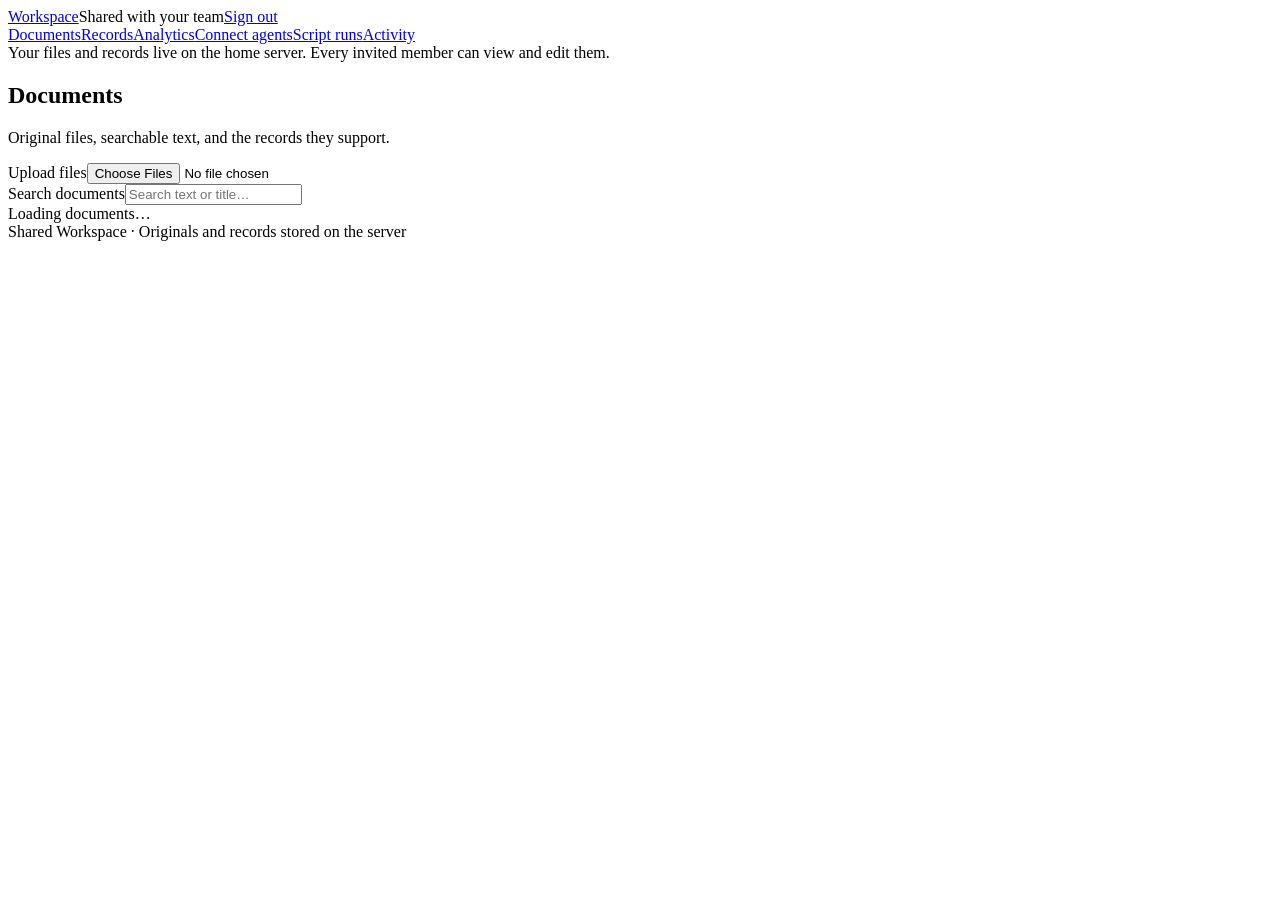
==== services/workspace/static/index.html @ 3bf5221f "Add public shared workspace with agent pairing and sandboxed parsing" ====
<!doctype html>
<html lang="en"><head><meta charset="utf-8"><meta name="viewport" content="width=device-width,initial-scale=1"><title>Workspace</title><link rel="stylesheet" href="/static/style.css"><script src="/static/app.js" defer></script></head>
<body><header><a class="brand" href="/">Workspace</a><span class="shared">Shared with your team</span><span id="identity"></span><a href="https://signin.egouda.xyz/logout">Sign out</a></header>
<div class="shell"><nav aria-label="Workspace"><a href="#documents" data-page="documents">Documents</a><a href="#records" data-page="records">Records</a><a href="#analytics" data-page="analytics">Analytics</a><a href="#agents" data-page="agents">Connect agents</a><a href="#jobs" data-page="jobs">Script runs</a><a href="#activity" data-page="activity">Activity</a><a id="people" hidden href="https://people.home.egouda.xyz/?service=workspace" target="_blank" rel="noopener">Invite people ↗</a><div class="nav-note">Your files and records live on the home server. Every invited member can view and edit them.</div></nav>
<main><p id="notice" role="status" hidden></p><p id="error" role="alert" hidden></p>
<section data-view="documents"><div class="heading"><div><h1>Documents</h1><p>Original files, searchable text, and the records they support.</p></div><label class="button primary">Upload files<input id="upload" type="file" multiple class="file-input"></label></div><div class="toolbar"><label class="search">Search documents<input id="document-search" type="search" placeholder="Search text or title…"></label><span id="document-count"></span></div><div id="upload-state" role="status"></div><div id="documents" class="document-list">Loading documents…</div><button id="document-next" hidden>Load more</button><article id="document-detail" hidden><div class="heading"><h2 id="document-title"></h2><button id="close-document">Close</button></div><div class="actions"><a id="download" class="button">Download original</a><button id="document-record">Add a linked record</button></div><details><summary>Edit title and extracted text</summary><form id="document-edit"><label>Title<input id="edit-document-title" required maxlength="200"></label><label>Extracted text<textarea id="edit-document-content" rows="12"></textarea></label><button class="primary">Save document</button></form></details><h3>Extracted text</h3><pre id="document-content"></pre></article></section>
<section data-view="records" hidden><div class="heading"><div><h1>Records</h1><p>Notes and structured data linked to source documents.</p></div><button id="new-record" class="primary">Add record</button></div><div class="toolbar"><label class="search">Search records<input id="record-search" type="search" placeholder="Search title or category…"></label><label class="check"><input id="archived" type="checkbox"> Show archived</label></div><div class="table-scroll"><table><thead><tr><th>Record</th><th>Type</th><th>Date</th><th>Amount</th><th>Source</th><th></th></tr></thead><tbody id="records"></tbody></table></div><button id="record-next" hidden>Load more</button><form id="record-form" hidden><div class="heading"><h2 id="record-form-title">Add a record</h2><button type="button" id="cancel-record">Close</button></div><div class="form-grid"><label class="wide">Title<input id="record-title" required maxlength="200"></label><label>Type<select id="record-kind"><option value="note">Note</option><option value="expense">Expense</option><option value="income">Income</option><option value="transaction">Transaction</option><option value="email">Email</option><option value="research">Research</option><option value="other">Other</option></select></label><label>Source document ID<input id="record-source" type="number" min="1"></label><label>Date<input id="record-date" type="date"></label><label>Category<input id="record-category" maxlength="100"></label><label>Amount<input id="record-amount" inputmode="decimal" placeholder="125.00"></label><label>Currency<input id="record-currency" maxlength="3" pattern="[A-Z]{3}" placeholder="CAD"></label><label class="wide">Structured data (JSON)<textarea id="record-data" rows="8" spellcheck="false">{}</textarea></label></div><p class="muted">Updates are saved directly and recorded in version history. The original document is retained.</p><div class="actions"><button class="primary">Save record</button><button type="button" id="archive-record" hidden>Archive</button><button type="button" id="history-record" hidden>View history</button></div><pre id="record-history" hidden></pre></form></section>
<section data-view="analytics" hidden><div class="heading"><div><h1>Analytics</h1><p>Financial records, with a clear trail back to source documents.</p></div><button id="refresh-analytics">Refresh</button></div><p id="analytics-basis" class="explanation"></p><div id="analytics-totals"></div><h2>By month</h2><div id="analytics-months"></div><h2>By category</h2><div id="analytics-categories"></div></section>
<section data-view="agents" hidden>
<div class="heading"><div><h1>Let your agent set itself up</h1><p>Copy this message into your agent. It will guide you through one sign-in and connect itself.</p></div></div>
<div class="setup-card"><label for="setup-message">Send this to your agent</label><textarea id="setup-message" rows="4" readonly>Connect to my shared Workspace at https://workspace.egouda.xyz. Read https://workspace.egouda.xyz/llms.txt and start the connection flow. Give me the sign-in link and matching code, then finish setup after I confirm. Keep your credential private and tell me when you’re connected.</textarea><button id="copy-setup" class="primary">Copy setup message</button></div>
<ol class="steps"><li><strong>Paste the message</strong> into the agent you already use.</li><li><strong>Open its link.</strong> Sign in, check the name and matching code, then click Connect this agent.</li><li><strong>Go back to your agent.</strong> It finishes setup. Ask it to upload a document, organize records, or answer questions about your files.</li></ol>
<p class="muted">Your agent needs to be able to make web requests and store its connection securely. If it cannot, it should tell you what its app supports. New partners need an invitation from the workspace owner first.</p>
<h2>Connected agents</h2><label class="check"><input id="show-disconnected" type="checkbox"> Show disconnected agents</label><p class="muted">Disconnect an agent here to stop its access. Everyone you invite shares the same documents and records.</p><div class="table-scroll"><table><thead><tr><th>Agent</th><th>Owner</th><th>Access</th><th>Last used</th><th>Expires</th><th></th></tr></thead><tbody id="keys"></tbody></table></div>
<details><summary>Manual setup with an API key</summary><form id="key-form" class="key-form"><label>Agent name<input id="key-name" required maxlength="80" placeholder="My research assistant"></label><label>Access<select id="key-scope"><option value="write">Read and write</option><option value="read">Read only</option></select></label><label>Expires in<select id="key-days"><option value="7">7 days</option><option value="30">30 days</option><option value="90" selected>90 days</option></select></label><button class="primary">Create API key</button></form><div id="new-key" hidden><h2>Save this key now</h2><p>It is shown once. Anyone holding it gets the access you selected to this shared workspace.</p><textarea id="connection" rows="8" readonly aria-label="Agent connection instructions"></textarea><div class="actions"><button id="copy-connection">Copy instructions</button><button id="dismiss-key">I’ve saved it</button></div></div><div class="actions"><a href="/agent-guide.md" target="_blank">Agent guide ↗</a><a href="/openapi.json" target="_blank">API schema ↗</a></div></details>
</section>
<section data-view="connect" hidden>
<div class="heading"><div><h1>Connect your agent</h1><p>One sign-in. Your agent handles the rest.</p></div></div>
<form id="connect-code-form" class="setup-card"><label>Code from your agent<input id="connect-code-input" autocomplete="off" placeholder="ABCD-EFGH-JKLM" maxlength="14" required></label><button class="primary">Continue</button></form>
<div id="connect-request" class="setup-card" hidden><h2 id="connect-name"></h2><p>Only continue if you just asked this agent to connect.</p><p>Match this code with the one your agent showed you:</p><strong id="connect-code-display" class="pair-code"></strong><p id="connect-expiry" class="muted"></p>
<form id="connect-form"><div class="form-grid"><label>What can it do?<select id="connect-scope"><option value="write">Read and organize data</option><option value="read">Read only</option></select></label><label>Stay connected for<select id="connect-days"></select></label></div><p id="connect-access" class="explanation"></p><div class="actions"><button id="connect-approve" class="primary">Connect this agent</button><button id="connect-deny" type="button">Cancel</button></div></form></div>
<div id="connect-complete" class="setup-card" hidden><h2 id="connect-complete-title"></h2><p id="connect-complete-message"></p><a class="button" href="#agents">Manage connected agents</a></div>
</section>
<section data-view="jobs" hidden><div class="heading"><div><h1>Script runs</h1><p>Parse selected data in an isolated Python sandbox. Agents can start runs through the API.</p></div><button id="refresh-jobs">Refresh</button></div><p class="explanation">Each run gets only selected inputs. No network or credentials; 60 seconds, one CPU and 512 MiB RAM. Results are returned as JSON and can be saved through the Records API.</p><details><summary>Run a Python script</summary><form id="job-form"><div class="form-grid"><label>Document IDs (comma-separated)<input id="job-documents" placeholder="1, 2"></label><label>Record IDs (comma-separated)<input id="job-records"></label><label class="wide">Python script<textarea id="job-script" rows="12" required spellcheck="false">import json
from pathlib import Path
manifest = json.loads(Path('/inputs/manifest.json').read_text())
print(json.dumps({"documents": manifest["documents"], "records": manifest["records"]}))</textarea></label></div><button class="primary">Run in sandbox</button></form></details><div id="jobs"></div><pre id="job-result" hidden></pre></section>
<section data-view="activity" hidden><div class="heading"><div><h1>Activity</h1><p>Uploads, record changes, script runs, and key management.</p></div><button id="refresh-activity">Refresh</button></div><div id="activity"></div></section>
<footer>Shared Workspace · Originals and records stored on the server</footer></main></div></body></html>
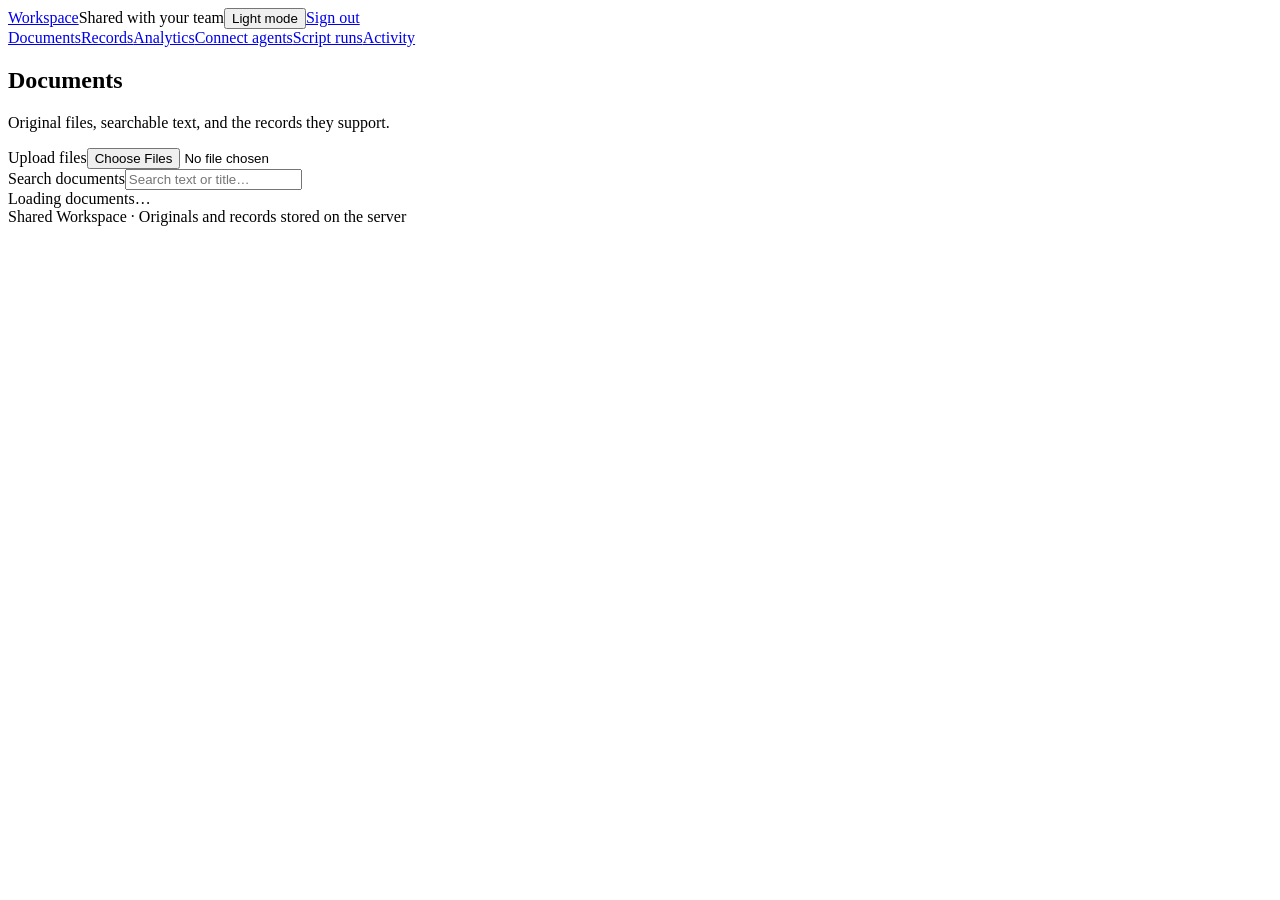
==== commit ec438fb9: "Clarify agent pairing progress and harden Workspace onboarding" ====
--- a/services/workspace/static/index.html
+++ b/services/workspace/static/index.html
@@ -1,17 +1,17 @@
 <!doctype html>
-<html lang="en"><head><meta charset="utf-8"><meta name="viewport" content="width=device-width,initial-scale=1"><title>Workspace</title><link rel="stylesheet" href="/static/style.css"><script src="/static/app.js" defer></script></head>
-<body><header><a class="brand" href="/">Workspace</a><span class="shared">Shared with your team</span><span id="identity"></span><a href="https://signin.egouda.xyz/logout">Sign out</a></header>
-<div class="shell"><nav aria-label="Workspace"><a href="#documents" data-page="documents">Documents</a><a href="#records" data-page="records">Records</a><a href="#analytics" data-page="analytics">Analytics</a><a href="#agents" data-page="agents">Connect agents</a><a href="#jobs" data-page="jobs">Script runs</a><a href="#activity" data-page="activity">Activity</a><a id="people" hidden href="https://people.home.egouda.xyz/?service=workspace" target="_blank" rel="noopener">Invite people ↗</a><div class="nav-note">Your files and records live on the home server. Every invited member can view and edit them.</div></nav>
+<html lang="en" data-theme="dark"><head><meta charset="utf-8"><meta name="viewport" content="width=device-width,initial-scale=1"><title>Workspace</title><script src="/static/theme.js"></script><link rel="stylesheet" href="/static/style.css"><script src="/static/app.js" defer></script></head>
+<body><header><a class="brand" href="/">Workspace</a><span class="shared">Shared with your team</span><span id="identity"></span><button id="theme-toggle" type="button" aria-label="Switch to light mode">Light mode</button><a href="https://signin.egouda.xyz/logout">Sign out</a></header>
+<div class="shell"><nav aria-label="Workspace"><a href="#documents" data-page="documents">Documents</a><a href="#records" data-page="records">Records</a><a href="#analytics" data-page="analytics">Analytics</a><a href="#agents" data-page="agents">Connect agents</a><a href="#jobs" data-page="jobs">Script runs</a><a href="#activity" data-page="activity">Activity</a><a id="people" hidden href="https://people.home.egouda.xyz/?service=workspace" target="_blank" rel="noopener">Invite people ↗</a></nav>
 <main><p id="notice" role="status" hidden></p><p id="error" role="alert" hidden></p>
 <section data-view="documents"><div class="heading"><div><h1>Documents</h1><p>Original files, searchable text, and the records they support.</p></div><label class="button primary">Upload files<input id="upload" type="file" multiple class="file-input"></label></div><div class="toolbar"><label class="search">Search documents<input id="document-search" type="search" placeholder="Search text or title…"></label><span id="document-count"></span></div><div id="upload-state" role="status"></div><div id="documents" class="document-list">Loading documents…</div><button id="document-next" hidden>Load more</button><article id="document-detail" hidden><div class="heading"><h2 id="document-title"></h2><button id="close-document">Close</button></div><div class="actions"><a id="download" class="button">Download original</a><button id="document-record">Add a linked record</button></div><details><summary>Edit title and extracted text</summary><form id="document-edit"><label>Title<input id="edit-document-title" required maxlength="200"></label><label>Extracted text<textarea id="edit-document-content" rows="12"></textarea></label><button class="primary">Save document</button></form></details><h3>Extracted text</h3><pre id="document-content"></pre></article></section>
 <section data-view="records" hidden><div class="heading"><div><h1>Records</h1><p>Notes and structured data linked to source documents.</p></div><button id="new-record" class="primary">Add record</button></div><div class="toolbar"><label class="search">Search records<input id="record-search" type="search" placeholder="Search title or category…"></label><label class="check"><input id="archived" type="checkbox"> Show archived</label></div><div class="table-scroll"><table><thead><tr><th>Record</th><th>Type</th><th>Date</th><th>Amount</th><th>Source</th><th></th></tr></thead><tbody id="records"></tbody></table></div><button id="record-next" hidden>Load more</button><form id="record-form" hidden><div class="heading"><h2 id="record-form-title">Add a record</h2><button type="button" id="cancel-record">Close</button></div><div class="form-grid"><label class="wide">Title<input id="record-title" required maxlength="200"></label><label>Type<select id="record-kind"><option value="note">Note</option><option value="expense">Expense</option><option value="income">Income</option><option value="transaction">Transaction</option><option value="email">Email</option><option value="research">Research</option><option value="other">Other</option></select></label><label>Source document ID<input id="record-source" type="number" min="1"></label><label>Date<input id="record-date" type="date"></label><label>Category<input id="record-category" maxlength="100"></label><label>Amount<input id="record-amount" inputmode="decimal" placeholder="125.00"></label><label>Currency<input id="record-currency" maxlength="3" pattern="[A-Z]{3}" placeholder="CAD"></label><label class="wide">Structured data (JSON)<textarea id="record-data" rows="8" spellcheck="false">{}</textarea></label></div><p class="muted">Updates are saved directly and recorded in version history. The original document is retained.</p><div class="actions"><button class="primary">Save record</button><button type="button" id="archive-record" hidden>Archive</button><button type="button" id="history-record" hidden>View history</button></div><pre id="record-history" hidden></pre></form></section>
-<section data-view="analytics" hidden><div class="heading"><div><h1>Analytics</h1><p>Financial records, with a clear trail back to source documents.</p></div><button id="refresh-analytics">Refresh</button></div><p id="analytics-basis" class="explanation"></p><div id="analytics-totals"></div><h2>By month</h2><div id="analytics-months"></div><h2>By category</h2><div id="analytics-categories"></div></section>
+<section data-view="analytics" hidden><div class="heading"><div><h1>Analytics</h1><p>Charts and reports for your shared data.</p></div></div><div class="empty"><strong>No views yet</strong><p>Your team’s charts and reports will appear here as you add them.</p></div></section>
 <section data-view="agents" hidden>
 <div class="heading"><div><h1>Let your agent set itself up</h1><p>Copy this message into your agent. It will guide you through one sign-in and connect itself.</p></div></div>
 <div class="setup-card"><label for="setup-message">Send this to your agent</label><textarea id="setup-message" rows="4" readonly>Connect to my shared Workspace at https://workspace.egouda.xyz. Read https://workspace.egouda.xyz/llms.txt and start the connection flow. Give me the sign-in link and matching code, then finish setup after I confirm. Keep your credential private and tell me when you’re connected.</textarea><button id="copy-setup" class="primary">Copy setup message</button></div>
-<ol class="steps"><li><strong>Paste the message</strong> into the agent you already use.</li><li><strong>Open its link.</strong> Sign in, check the name and matching code, then click Connect this agent.</li><li><strong>Go back to your agent.</strong> It finishes setup. Ask it to upload a document, organize records, or answer questions about your files.</li></ol>
+<ol class="steps"><li><strong>Paste the message</strong> into the agent you already use.</li><li><strong>Open its link.</strong> Sign in, check the name and matching code, then click Connect this agent.</li><li><strong>Go back to your agent.</strong> Say “Confirmed — finish setup.” Ask it to upload a document, organize records, or answer questions about your files.</li></ol>
 <p class="muted">Your agent needs to be able to make web requests and store its connection securely. If it cannot, it should tell you what its app supports. New partners need an invitation from the workspace owner first.</p>
-<h2>Connected agents</h2><label class="check"><input id="show-disconnected" type="checkbox"> Show disconnected agents</label><p class="muted">Disconnect an agent here to stop its access. Everyone you invite shares the same documents and records.</p><div class="table-scroll"><table><thead><tr><th>Agent</th><th>Owner</th><th>Access</th><th>Last used</th><th>Expires</th><th></th></tr></thead><tbody id="keys"></tbody></table></div>
+<section id="pending-section" hidden><h2>Connection setup</h2><div id="pending-connections"></div></section><p id="agents-refresh-status" class="muted" role="status">Updates automatically every 5 seconds.</p><h2>Connected agents</h2><label class="check"><input id="show-disconnected" type="checkbox"> Show disconnected agents</label><p class="muted">Disconnect an agent here to stop its access. Everyone you invite shares the same documents and records.</p><div class="table-scroll"><table><thead><tr><th>Agent</th><th>Owner</th><th>Access</th><th>Last used</th><th>Expires</th><th></th></tr></thead><tbody id="keys"></tbody></table></div>
 <details><summary>Manual setup with an API key</summary><form id="key-form" class="key-form"><label>Agent name<input id="key-name" required maxlength="80" placeholder="My research assistant"></label><label>Access<select id="key-scope"><option value="write">Read and write</option><option value="read">Read only</option></select></label><label>Expires in<select id="key-days"><option value="7">7 days</option><option value="30">30 days</option><option value="90" selected>90 days</option></select></label><button class="primary">Create API key</button></form><div id="new-key" hidden><h2>Save this key now</h2><p>It is shown once. Anyone holding it gets the access you selected to this shared workspace.</p><textarea id="connection" rows="8" readonly aria-label="Agent connection instructions"></textarea><div class="actions"><button id="copy-connection">Copy instructions</button><button id="dismiss-key">I’ve saved it</button></div></div><div class="actions"><a href="/agent-guide.md" target="_blank">Agent guide ↗</a><a href="/openapi.json" target="_blank">API schema ↗</a></div></details>
 </section>
 <section data-view="connect" hidden>
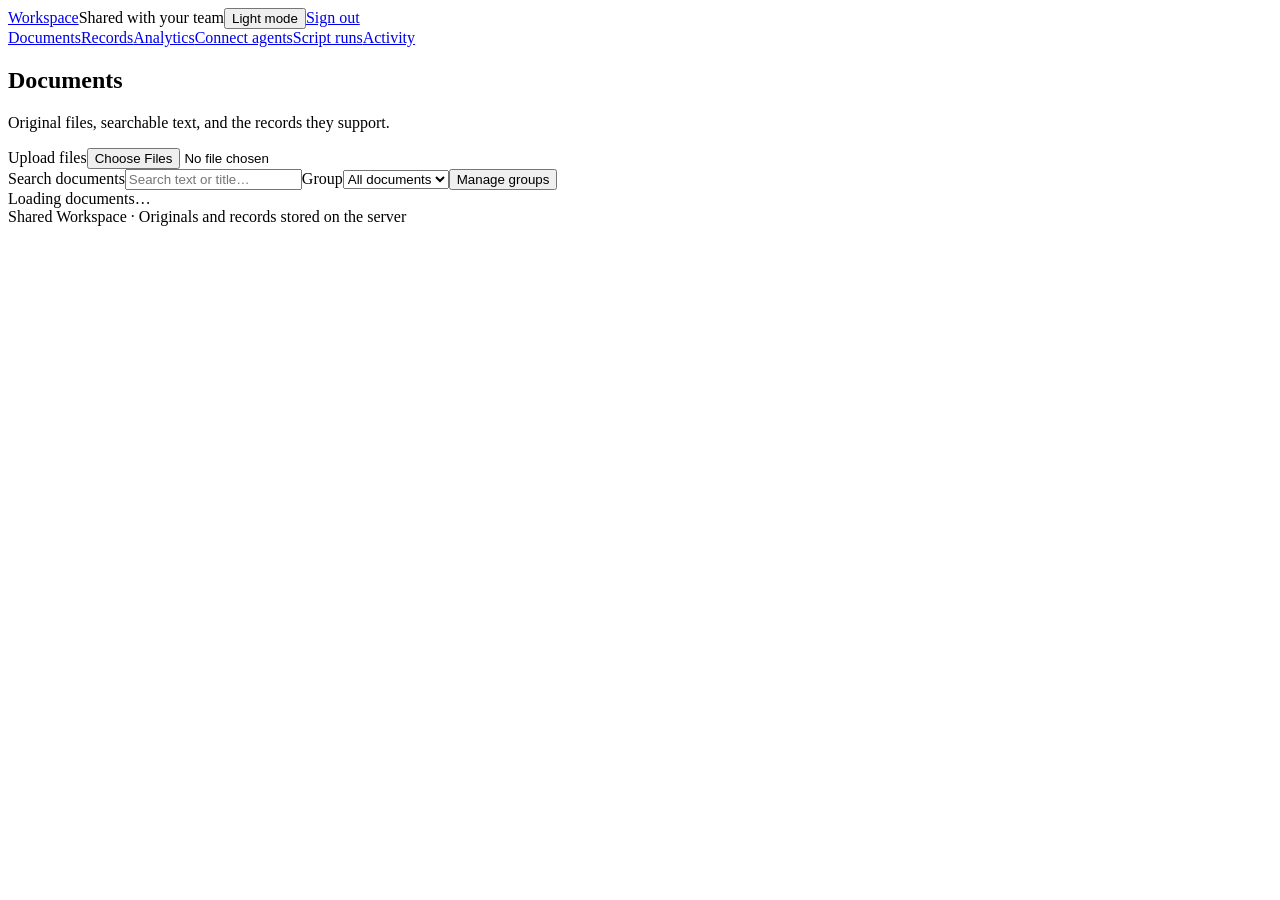
==== commit a994cfe1: "Add shared document groups and agent key expiry notices" ====
--- a/services/workspace/static/index.html
+++ b/services/workspace/static/index.html
@@ -2,8 +2,8 @@
 <html lang="en" data-theme="dark"><head><meta charset="utf-8"><meta name="viewport" content="width=device-width,initial-scale=1"><title>Workspace</title><script src="/static/theme.js"></script><link rel="stylesheet" href="/static/style.css"><script src="/static/app.js" defer></script></head>
 <body><header><a class="brand" href="/">Workspace</a><span class="shared">Shared with your team</span><span id="identity"></span><button id="theme-toggle" type="button" aria-label="Switch to light mode">Light mode</button><a href="https://signin.egouda.xyz/logout">Sign out</a></header>
 <div class="shell"><nav aria-label="Workspace"><a href="#documents" data-page="documents">Documents</a><a href="#records" data-page="records">Records</a><a href="#analytics" data-page="analytics">Analytics</a><a href="#agents" data-page="agents">Connect agents</a><a href="#jobs" data-page="jobs">Script runs</a><a href="#activity" data-page="activity">Activity</a><a id="people" hidden href="https://people.home.egouda.xyz/?service=workspace" target="_blank" rel="noopener">Invite people ↗</a></nav>
-<main><p id="notice" role="status" hidden></p><p id="error" role="alert" hidden></p>
-<section data-view="documents"><div class="heading"><div><h1>Documents</h1><p>Original files, searchable text, and the records they support.</p></div><label class="button primary">Upload files<input id="upload" type="file" multiple class="file-input"></label></div><div class="toolbar"><label class="search">Search documents<input id="document-search" type="search" placeholder="Search text or title…"></label><span id="document-count"></span></div><div id="upload-state" role="status"></div><div id="documents" class="document-list">Loading documents…</div><button id="document-next" hidden>Load more</button><article id="document-detail" hidden><div class="heading"><h2 id="document-title"></h2><button id="close-document">Close</button></div><div class="actions"><a id="download" class="button">Download original</a><button id="document-record">Add a linked record</button></div><details><summary>Edit title and extracted text</summary><form id="document-edit"><label>Title<input id="edit-document-title" required maxlength="200"></label><label>Extracted text<textarea id="edit-document-content" rows="12"></textarea></label><button class="primary">Save document</button></form></details><h3>Extracted text</h3><pre id="document-content"></pre></article></section>
+<main><aside id="key-expiry-warning" class="expiry-warning" role="status" hidden><strong id="key-expiry-title"></strong><ul id="key-expiry-list"></ul><p>Ask your agent to reconnect to Workspace and approve its new connection. Once it works, disconnect the old key.</p><a href="#agents">Manage agent connections →</a></aside><p id="notice" role="status" hidden></p><p id="error" role="alert" hidden></p>
+<section data-view="documents"><div class="heading"><div><h1>Documents</h1><p>Original files, searchable text, and the records they support.</p></div><label class="button primary">Upload files<input id="upload" type="file" multiple class="file-input"></label></div><div class="toolbar"><label class="search">Search documents<input id="document-search" type="search" placeholder="Search text or title…"></label><label>Group<select id="document-group"><option value="">All documents</option></select></label><button id="manage-groups" type="button">Manage groups</button><span id="document-count"></span></div><section id="group-manager" hidden><h2>Document groups</h2><form id="group-create" class="actions"><label>New group<input id="group-name" required maxlength="100" placeholder="Project name, topic, or collection"></label><button type="submit">Create group</button></form><div id="group-list"></div></section><div id="upload-state" role="status"></div><div id="documents" class="document-list">Loading documents…</div><button id="document-next" hidden>Load more</button><article id="document-detail" hidden><div class="heading"><h2 id="document-title"></h2><button id="close-document">Close</button></div><div class="actions"><a id="download" class="button">Download original</a><button id="document-record">Add a linked record</button></div><details><summary>Edit title and extracted text</summary><form id="document-edit"><label>Title<input id="edit-document-title" required maxlength="200"></label><label>Extracted text<textarea id="edit-document-content" rows="12"></textarea></label><button class="primary">Save document</button></form></details><h3>Groups</h3><div id="document-groups" class="actions"></div><form id="document-group-form" class="actions"><label>Add to group<select id="document-group-add" required></select></label><button type="submit">Add</button></form><h3>Extracted text</h3><pre id="document-content"></pre></article></section>
 <section data-view="records" hidden><div class="heading"><div><h1>Records</h1><p>Notes and structured data linked to source documents.</p></div><button id="new-record" class="primary">Add record</button></div><div class="toolbar"><label class="search">Search records<input id="record-search" type="search" placeholder="Search title or category…"></label><label class="check"><input id="archived" type="checkbox"> Show archived</label></div><div class="table-scroll"><table><thead><tr><th>Record</th><th>Type</th><th>Date</th><th>Amount</th><th>Source</th><th></th></tr></thead><tbody id="records"></tbody></table></div><button id="record-next" hidden>Load more</button><form id="record-form" hidden><div class="heading"><h2 id="record-form-title">Add a record</h2><button type="button" id="cancel-record">Close</button></div><div class="form-grid"><label class="wide">Title<input id="record-title" required maxlength="200"></label><label>Type<select id="record-kind"><option value="note">Note</option><option value="expense">Expense</option><option value="income">Income</option><option value="transaction">Transaction</option><option value="email">Email</option><option value="research">Research</option><option value="other">Other</option></select></label><label>Source document ID<input id="record-source" type="number" min="1"></label><label>Date<input id="record-date" type="date"></label><label>Category<input id="record-category" maxlength="100"></label><label>Amount<input id="record-amount" inputmode="decimal" placeholder="125.00"></label><label>Currency<input id="record-currency" maxlength="3" pattern="[A-Z]{3}" placeholder="CAD"></label><label class="wide">Structured data (JSON)<textarea id="record-data" rows="8" spellcheck="false">{}</textarea></label></div><p class="muted">Updates are saved directly and recorded in version history. The original document is retained.</p><div class="actions"><button class="primary">Save record</button><button type="button" id="archive-record" hidden>Archive</button><button type="button" id="history-record" hidden>View history</button></div><pre id="record-history" hidden></pre></form></section>
 <section data-view="analytics" hidden><div class="heading"><div><h1>Analytics</h1><p>Charts and reports for your shared data.</p></div></div><div class="empty"><strong>No views yet</strong><p>Your team’s charts and reports will appear here as you add them.</p></div></section>
 <section data-view="agents" hidden>
